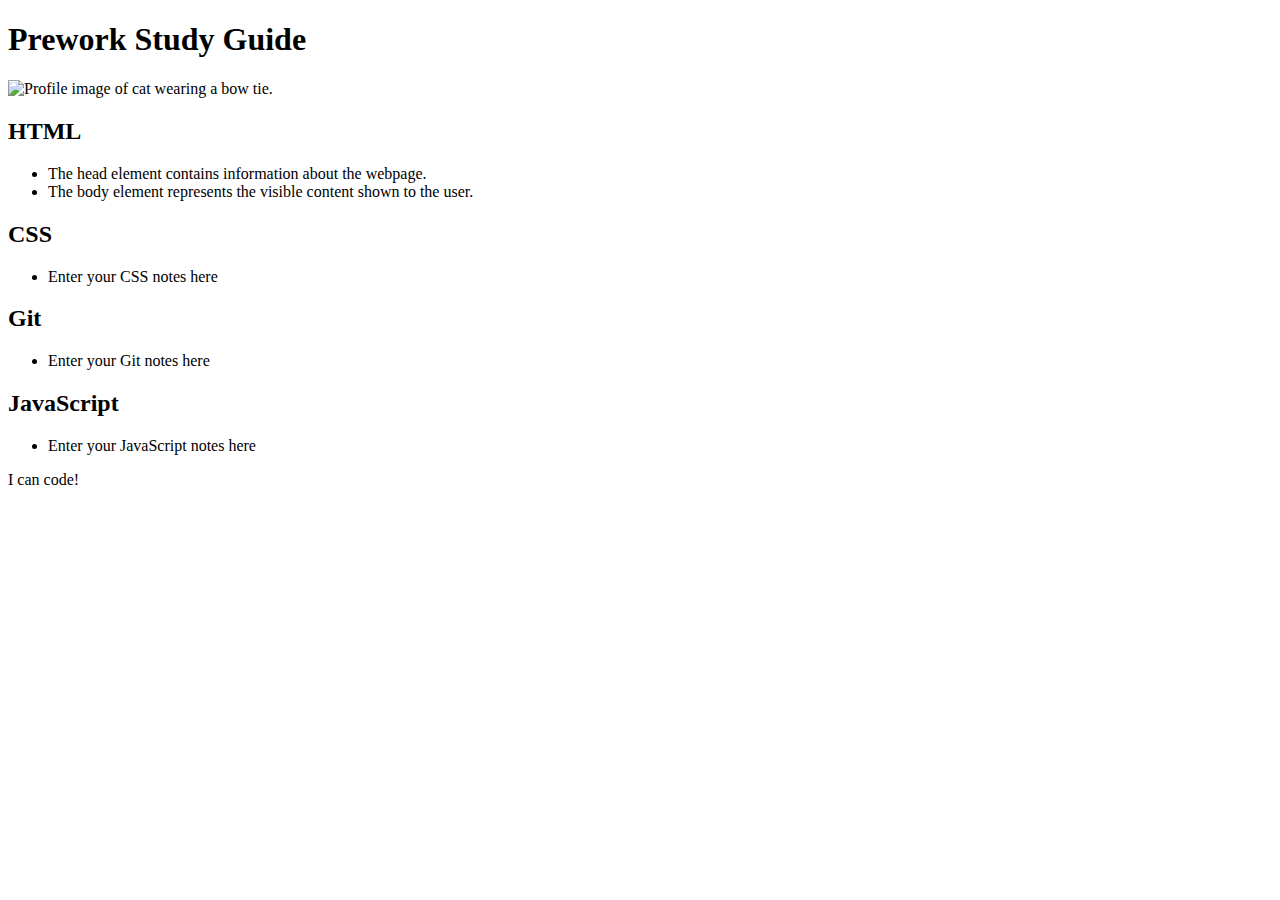
==== index.html @ bd8c5a71 "added code to HTML file" ====
<!DOCTYPE html>
<html lang="en">
  <head>
    <meta charset="UTF-8" />
    <meta http-equiv="X-UA-Compatible" content="IE=edge" />
    <meta name="viewport" content="width=device-width, initial-scale=1.0" />
    <title>Prework Study Guide</title>
  </head>
  <body>
    <header id="top">
      <h1>Prework Study Guide</h1>
      <img src="./assets/bowtie-cat.png" alt="Profile image of cat wearing a bow tie." />
    </header>
    <main>
      <section class="card" id="html-section">

        <h2>HTML</h2>

        <ul>

          <li>The head element contains information about the webpage.</li>
          
          <li>The body element represents the visible content shown to the user.</li>
        </ul>

      </section>
   
      <section class="card" id="css-section">

        <h2>CSS</h2>

        <ul>

          <li> Enter your CSS notes here</li>

        </ul>
   
      </section>
   
      <section class="card" id="git-section">
        <h2>Git</h2>

        <ul>

          <li>Enter your Git notes here</li>

        </ul>

      </section>
   
      <section class="card" id="javascript-section">

        <h2>JavaScript</h2>

        <ul>

          <li>Enter your JavaScript notes here</li>

        </ul>

      </section>
      
    </main>

    <footer>
      <p>I can code!</p>
    </footer>
  </body>
</html>
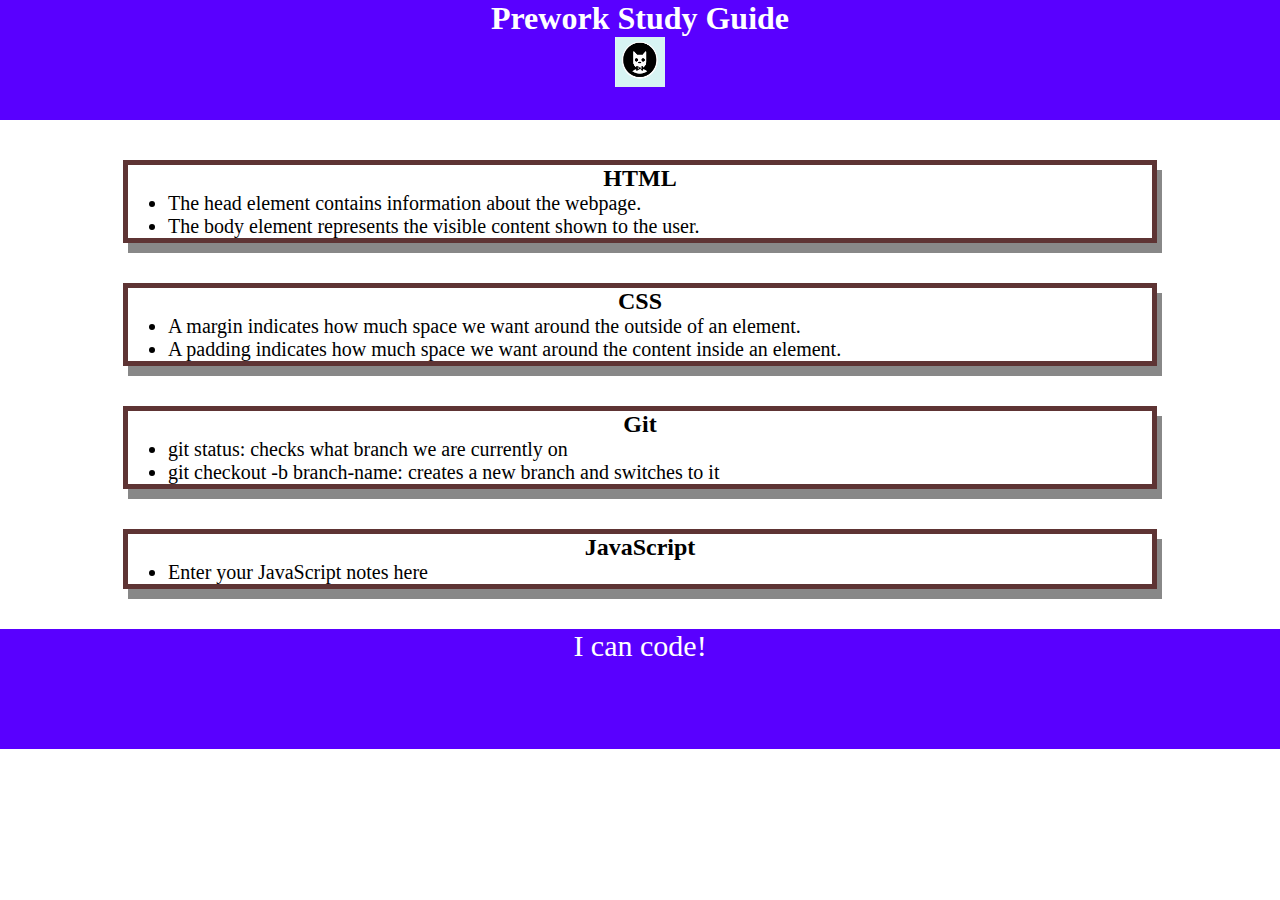
==== commit 02957547: "added CSS to project" ====
--- a/index.html
+++ b/index.html
@@ -4,6 +4,7 @@
     <meta charset="UTF-8" />
     <meta http-equiv="X-UA-Compatible" content="IE=edge" />
     <meta name="viewport" content="width=device-width, initial-scale=1.0" />
+    <link rel="stylesheet" href="./assets/style.css">
     <title>Prework Study Guide</title>
   </head>
   <body>
@@ -30,9 +31,9 @@
         <h2>CSS</h2>
 
         <ul>
-
-          <li> Enter your CSS notes here</li>
-
+          <li>A margin indicates how much space we want around the outside of an element.</li>
+          
+          <li>A padding indicates how much space we want around the content inside an element.</li>
         </ul>
    
       </section>
@@ -42,7 +43,9 @@
 
         <ul>
 
-          <li>Enter your Git notes here</li>
+          <li>git status: checks what branch we are currently on</li>
+
+          <li>git checkout -b branch-name: creates a new branch and switches to it</li>
 
         </ul>
 
@@ -59,7 +62,7 @@
         </ul>
 
       </section>
-      
+
     </main>
 
     <footer>
--- a/assets/style.css
+++ b/assets/style.css
@@ -0,0 +1,42 @@
+* {
+    margin: 0;
+    padding: 0;
+}
+
+header,
+footer {
+    width: 100%;
+    height: 120px;
+    background-color: rgb(89, 0, 255);
+    color: white;
+}
+
+h1,
+h2 {
+    text-align: center;
+}
+
+img {
+    display: block;
+    height: 50px;
+    width: 50px;
+    margin-left: auto;
+    margin-right: auto;
+}
+
+ul {
+    padding-left: 40px;
+    font-size: 20px;
+}
+
+p {
+    text-align: center;
+    font-size: 30px;
+  }
+  
+  .card {
+    width: 80%;
+    margin: 40px auto;
+    border: 5px solid rgb(94, 52, 52);
+    box-shadow: 5px 10px #888888;
+  }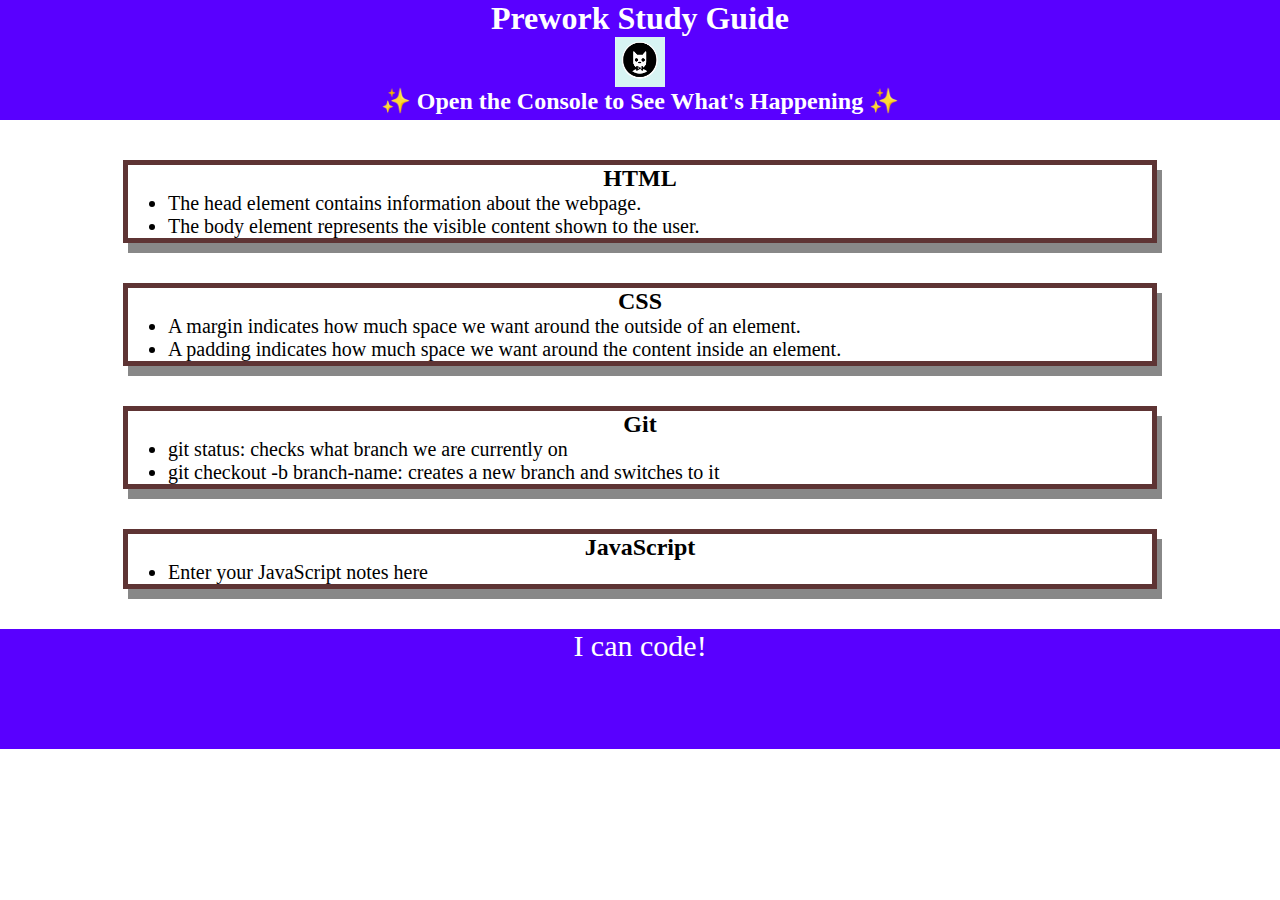
==== commit 1c046de4: "added javascript" ====
--- a/index.html
+++ b/index.html
@@ -11,6 +11,7 @@
     <header id="top">
       <h1>Prework Study Guide</h1>
       <img src="./assets/bowtie-cat.png" alt="Profile image of cat wearing a bow tie." />
+      <h2>✨ Open the Console to See What's Happening ✨</h2>
     </header>
     <main>
       <section class="card" id="html-section">
@@ -68,5 +69,8 @@
     <footer>
       <p>I can code!</p>
     </footer>
+
+    <script src="./assets/script.js"></script>
+
   </body>
 </html>
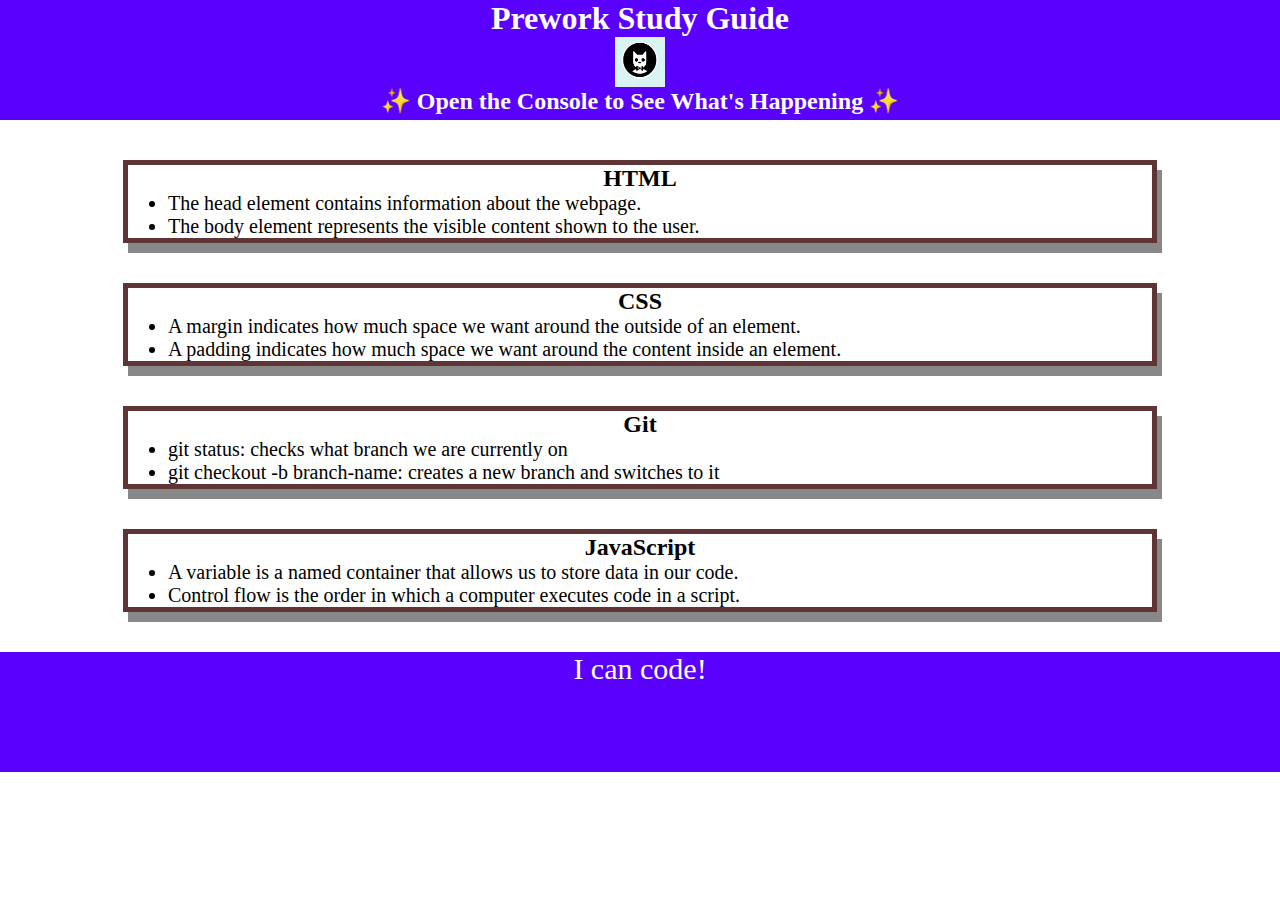
==== commit e8f36440: "added and called function" ====
--- a/index.html
+++ b/index.html
@@ -57,9 +57,8 @@
         <h2>JavaScript</h2>
 
         <ul>
-
-          <li>Enter your JavaScript notes here</li>
-
+          <li>A variable is a named container that allows us to store data in our code.</li>
+          <li>Control flow is the order in which a computer executes code in a script.</li>
         </ul>
 
       </section>
